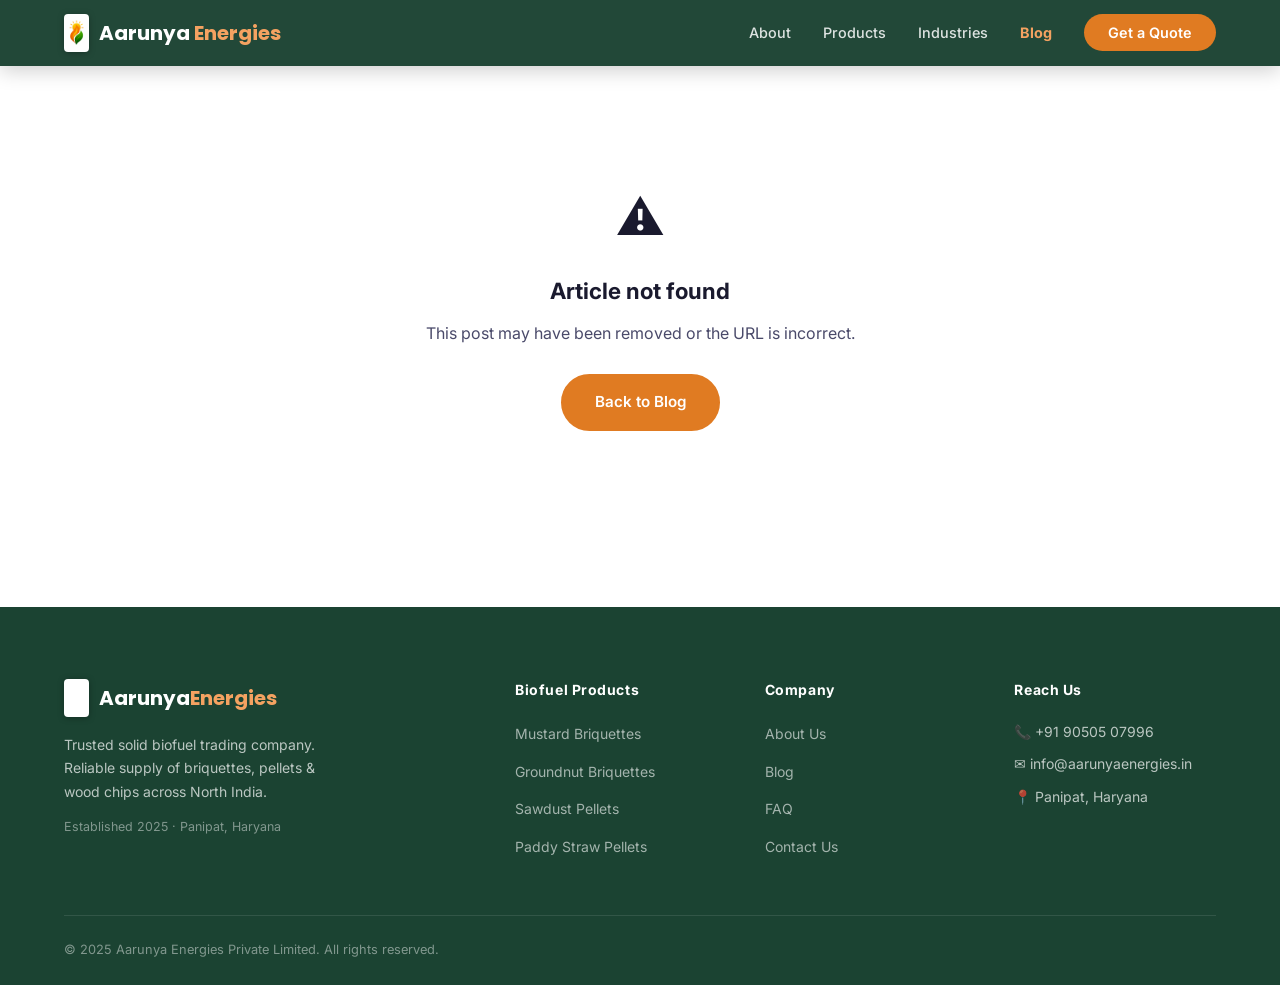
==== blog/blog-post.html @ 2af48a14 "website launch" ====
<!DOCTYPE html>
<html lang="en-IN">
<head>
  <meta charset="UTF-8" />
  <meta name="viewport" content="width=device-width, initial-scale=1.0" />
  <!-- Title and meta filled dynamically by blog.js -->
  <title>Blog | Aarunya Energies</title>
  <meta name="description" content="" id="metaDesc" />
  <meta name="robots" content="index, follow" />
  <link rel="preconnect" href="https://fonts.googleapis.com" crossorigin />
  <link href="https://fonts.googleapis.com/css2?family=Inter:wght@300;400;500;600;700;800&family=Poppins:wght@400;600;700;800&display=swap" rel="stylesheet" />
  <link rel="stylesheet" href="../styles/style.css" />
  <link rel="stylesheet" href="../styles/blog.css" />
  <link rel="icon" type="image/png" href="/favicon.png" />
</head>
<body class="blog-page">

  <!-- NAVBAR -->
  <nav class="navbar navbar-solid" id="navbar" role="navigation" aria-label="Main navigation">
    <div class="nav-container">
      <a href="../index.html" class="logo" aria-label="Aarunya Energies Private Limited — Home">
        <img src="../images/logo.png" alt="Aarunya Energies" class="logo-img" />
        <span class="logo-text">Aarunya <span class="logo-accent">Energies</span></span>
      </a>
      <ul class="nav-links" id="navLinks" role="list">
        <li><a href="../index.html#about">About</a></li>
        <li><a href="../index.html#products">Products</a></li>
        <li><a href="../index.html#industries">Industries</a></li>
        <li><a href="blog.html" class="nav-active">Blog</a></li>
        <li><a href="../index.html#contact" class="nav-cta">Get a Quote</a></li>
      </ul>
      <button class="hamburger" id="hamburger" aria-label="Toggle navigation menu" aria-expanded="false" aria-controls="navLinks">
        <span></span><span></span><span></span>
      </button>
    </div>
  </nav>

  <main class="post-main container" id="postMain">

    <!-- LOADING -->
    <div id="postLoading" class="post-loading">
      <div class="post-skel-img"></div>
      <div class="post-skel-title"></div>
      <div class="post-skel-meta"></div>
      <div class="post-skel-body"></div>
    </div>

    <!-- ERROR -->
    <div id="postError" class="blog-error" style="display:none;">
      <div class="error-icon">&#9888;</div>
      <h3>Article not found</h3>
      <p>This post may have been removed or the URL is incorrect.</p>
      <a href="blog.html" class="btn btn-primary" style="margin-top:20px;">Back to Blog</a>
    </div>

    <!-- ARTICLE — filled by JS -->
    <article id="postArticle" style="display:none;">

      <!-- BREADCRUMB -->
      <nav class="breadcrumb" aria-label="Breadcrumb">
        <a href="../index.html">Home</a>
        <span aria-hidden="true">›</span>
        <a href="blog.html">Blog</a>
        <span aria-hidden="true">›</span>
        <span id="breadcrumbTitle"></span>
      </nav>

      <!-- CATEGORY TAG -->
      <div id="postCategory" class="post-category-tag"></div>

      <!-- TITLE -->
      <h1 id="postTitle" class="post-title"></h1>

      <!-- META ROW -->
      <div class="post-meta-row">
        <div class="post-meta-item">
          <span class="meta-icon">&#128197;</span>
          <span id="postDate"></span>
        </div>
        <div class="post-meta-item">
          <span class="meta-icon">&#9997;</span>
          <span id="postAuthor"></span>
        </div>
        <div class="post-meta-item" id="postReadTime"></div>
      </div>

      <!-- TAGS -->
      <div id="postTags" class="post-tags"></div>

      <!-- FEATURED IMAGE -->
      <div id="postImageWrap" class="post-featured-image" style="display:none;">
        <img id="postImage" src="" alt="" loading="lazy" />
      </div>

      <!-- CONTENT -->
      <div id="postContent" class="post-content"></div>

      <!-- DIVIDER -->
      <hr class="post-divider" />

      <!-- FOOTER ACTIONS -->
      <div class="post-footer-actions">
        <a href="blog.html" class="btn-back">&#8592; Back to Blog</a>
        <a href="../index.html#contact" class="btn btn-primary">Get a Quote</a>
      </div>

      <!-- RELATED POSTS -->
      <div id="relatedPosts" class="related-posts" style="display:none;">
        <h3>Related Articles</h3>
        <div id="relatedGrid" class="posts-grid"></div>
      </div>

    </article>
  </main>

  <!-- FOOTER -->
  <footer class="footer" role="contentinfo">
    <div class="container">
      <div class="footer-grid">
        <div class="footer-brand">
          <a href="../index.html" class="logo footer-logo">
            <img src="../images/logo.png" alt="Aarunya Energies" class="logo-img logo-img-footer" />
            <span class="logo-text">Aarunya<span class="logo-accent">Energies</span></span>
          </a>
          <p>Trusted solid biofuel trading company. Reliable supply of briquettes, pellets &amp; wood chips across North India.</p>
          <p class="footer-est">Established 2025 &middot; Panipat, Haryana</p>
        </div>
        <div class="footer-col">
          <h4>Biofuel Products</h4>
          <ul>
            <li><a href="../index.html#products">Mustard Briquettes</a></li>
            <li><a href="../index.html#products">Groundnut Briquettes</a></li>
            <li><a href="../index.html#products">Sawdust Pellets</a></li>
            <li><a href="../index.html#products">Paddy Straw Pellets</a></li>
          </ul>
        </div>
        <div class="footer-col">
          <h4>Company</h4>
          <ul>
            <li><a href="../index.html#about">About Us</a></li>
            <li><a href="blog.html">Blog</a></li>
            <li><a href="../index.html#faq">FAQ</a></li>
            <li><a href="../index.html#contact">Contact Us</a></li>
          </ul>
        </div>
        <div class="footer-col">
          <h4>Reach Us</h4>
          <p>&#128222; +91 90505 07996</p>
          <p>&#9993; info@aarunyaenergies.in</p>
          <p>&#128205; Panipat, Haryana</p>
        </div>
      </div>
      <div class="footer-bottom">
        <p>&copy; 2025 Aarunya Energies Private Limited. All rights reserved.</p>
      </div>
    </div>
  </footer>

  <a href="#" class="back-to-top" id="backToTop" aria-label="Back to top">&#8679;</a>

  <script src="../scripts/blog.js"></script>
</body>
</html>
---- styles/style.css ----
/* =========================================================
   AgroBiofuel Traders — Stylesheet
   Color system:
     --green-dark:  #1b4332
     --green-mid:   #2d6a4f
     --green-light: #52b788
     --amber:       #e07b22
     --amber-light: #f4a261
     --bg-light:    #f8faf7
     --text-dark:   #1a1a2e
     --text-mid:    #4a4a6a
   ========================================================= */

*, *::before, *::after { box-sizing: border-box; margin: 0; padding: 0; }

:root {
  --green-dark: #1b4332;
  --green-mid: #2d6a4f;
  --green-light: #52b788;
  --amber: #e07b22;
  --amber-light: #f4a261;
  --bg-light: #f8faf7;
  --bg-white: #ffffff;
  --text-dark: #1a1a2e;
  --text-mid: #4a4a6a;
  --text-light: #7a7a9a;
  --border: #e0e8e4;
  --shadow-sm: 0 2px 8px rgba(27,67,50,0.08);
  --shadow-md: 0 6px 24px rgba(27,67,50,0.12);
  --shadow-lg: 0 16px 48px rgba(27,67,50,0.16);
  --radius: 12px;
  --radius-lg: 20px;
  --transition: all 0.3s ease;
}

html { scroll-behavior: smooth; }

body {
  font-family: 'Inter', sans-serif;
  color: var(--text-dark);
  background: var(--bg-white);
  line-height: 1.6;
  overflow-x: hidden;
}

a { color: inherit; text-decoration: none; }
ul { list-style: none; }
img { max-width: 100%; }

.container {
  max-width: 1200px;
  margin: 0 auto;
  padding: 0 24px;
}

.section { padding: 96px 0; }

.section-header {
  text-align: center;
  max-width: 640px;
  margin: 0 auto 64px;
}

.section-header p {
  color: var(--text-mid);
  font-size: 1.05rem;
  margin-top: 12px;
  line-height: 1.7;
}

.section-tag {
  display: inline-block;
  font-size: 0.75rem;
  font-weight: 700;
  letter-spacing: 0.12em;
  text-transform: uppercase;
  color: var(--amber);
  background: rgba(224,123,34,0.1);
  border: 1px solid rgba(224,123,34,0.25);
  padding: 4px 14px;
  border-radius: 100px;
  margin-bottom: 16px;
}

h2 {
  font-family: 'Poppins', sans-serif;
  font-size: clamp(1.8rem, 3vw, 2.5rem);
  font-weight: 700;
  color: var(--text-dark);
  line-height: 1.25;
}

/* ---- BUTTONS ---- */
.btn {
  display: inline-block;
  padding: 14px 32px;
  border-radius: 100px;
  font-size: 0.95rem;
  font-weight: 600;
  cursor: pointer;
  transition: var(--transition);
  border: 2px solid transparent;
  text-align: center;
}

.btn-primary {
  background: var(--amber);
  color: #fff;
  border-color: var(--amber);
}
.btn-primary:hover {
  background: #c96a15;
  border-color: #c96a15;
  transform: translateY(-2px);
  box-shadow: 0 8px 24px rgba(224,123,34,0.35);
}

.btn-outline {
  background: transparent;
  color: #fff;
  border-color: rgba(255,255,255,0.7);
}
.btn-outline:hover {
  background: rgba(255,255,255,0.15);
  border-color: #fff;
}

/* ---- NAVBAR ---- */
.navbar {
  position: fixed;
  top: 0; left: 0; right: 0;
  z-index: 1000;
  padding: 20px 0;
  transition: var(--transition);
}

.navbar.scrolled {
  background: rgba(27, 67, 50, 0.97);
  backdrop-filter: blur(12px);
  padding: 14px 0;
  box-shadow: 0 4px 20px rgba(0,0,0,0.2);
}

.nav-container {
  max-width: 1200px;
  margin: 0 auto;
  padding: 0 24px;
  display: flex;
  align-items: center;
  justify-content: space-between;
}

.logo {
  display: flex;
  align-items: center;
  gap: 10px;
  font-family: 'Poppins', sans-serif;
  font-size: 1.25rem;
  font-weight: 700;
  color: #fff;
}
.logo-icon {
  font-size: 1.5rem;
  color: var(--amber-light);
}
.logo-accent { color: var(--amber-light); }

.logo-img {
  height: 38px;
  width: auto;
  object-fit: contain;
  flex-shrink: 0;
  /* White background logo needs slight drop-shadow on dark navbar */
  filter: drop-shadow(0 1px 3px rgba(0,0,0,0.3));
  border-radius: 4px;
}
.logo-img-footer {
  filter: brightness(0) invert(1) drop-shadow(0 1px 3px rgba(0,0,0,0.3));
}

.nav-links {
  display: flex;
  align-items: center;
  gap: 32px;
}

.nav-links a {
  color: rgba(255,255,255,0.85);
  font-size: 0.9rem;
  font-weight: 500;
  transition: var(--transition);
}
.nav-links a:hover { color: #fff; }

.nav-cta {
  background: var(--amber) !important;
  color: #fff !important;
  padding: 10px 24px;
  border-radius: 100px;
  font-weight: 600 !important;
}
.nav-cta:hover {
  background: #c96a15 !important;
  transform: translateY(-1px);
}

.hamburger {
  display: none;
  flex-direction: column;
  gap: 5px;
  background: none;
  border: none;
  cursor: pointer;
  padding: 4px;
}
.hamburger span {
  display: block;
  width: 24px;
  height: 2px;
  background: #fff;
  border-radius: 2px;
  transition: var(--transition);
}

/* ---- HERO ---- */
.hero {
  min-height: 100vh;
  background: linear-gradient(135deg, #0d2b1d 0%, #1b4332 40%, #2d6a4f 70%, #1a3a28 100%);
  position: relative;
  display: flex;
  align-items: center;
  padding: 120px 24px 80px;
}

.hero-overlay {
  position: absolute;
  inset: 0;
  background:
    radial-gradient(ellipse at 80% 20%, rgba(224,123,34,0.15) 0%, transparent 50%),
    radial-gradient(ellipse at 20% 80%, rgba(82,183,136,0.1) 0%, transparent 50%);
  pointer-events: none;
}

.hero-content {
  position: relative;
  max-width: 1200px;
  margin: 0 auto;
  width: 100%;
}

.hero-badge {
  display: inline-block;
  font-size: 0.8rem;
  font-weight: 600;
  letter-spacing: 0.1em;
  text-transform: uppercase;
  color: var(--amber-light);
  border: 1px solid rgba(244,162,97,0.4);
  padding: 6px 16px;
  border-radius: 100px;
  margin-bottom: 24px;
  background: rgba(244,162,97,0.1);
}

.hero h1 {
  font-family: 'Poppins', sans-serif;
  font-size: clamp(2.4rem, 6vw, 4.2rem);
  font-weight: 800;
  color: #fff;
  line-height: 1.15;
  margin-bottom: 24px;
  max-width: 700px;
}

.hero h1 .highlight {
  color: var(--amber-light);
}

.hero-sub {
  color: rgba(255,255,255,0.75);
  font-size: 1.1rem;
  max-width: 560px;
  line-height: 1.7;
  margin-bottom: 40px;
}

.hero-actions {
  display: flex;
  gap: 16px;
  flex-wrap: wrap;
  margin-bottom: 64px;
}

.hero-stats {
  display: flex;
  gap: 48px;
  flex-wrap: wrap;
  border-top: 1px solid rgba(255,255,255,0.15);
  padding-top: 40px;
}

.hstat {
  display: flex;
  flex-direction: column;
}
.hstat strong {
  font-family: 'Poppins', sans-serif;
  font-size: 2rem;
  font-weight: 800;
  color: #fff;
  line-height: 1;
}
.hstat span {
  font-size: 1.5rem;
  color: var(--amber-light);
  font-weight: 800;
  line-height: 1;
}
.hstat p {
  font-size: 0.85rem;
  color: rgba(255,255,255,0.6);
  margin-top: 4px;
  font-weight: 500;
  letter-spacing: 0.02em;
}

.hero-scroll-hint {
  position: absolute;
  bottom: -40px;
  right: 60px;
  display: flex;
  flex-direction: column;
  align-items: center;
  gap: 8px;
  color: rgba(255,255,255,0.4);
  font-size: 0.7rem;
  letter-spacing: 0.1em;
  text-transform: uppercase;
}
.scroll-line {
  width: 1px;
  height: 48px;
  background: linear-gradient(to bottom, rgba(255,255,255,0.4), transparent);
}

/* ---- ABOUT ---- */
.about { background: var(--bg-light); }

.about-grid {
  display: grid;
  grid-template-columns: 1fr 1fr;
  gap: 80px;
  align-items: center;
}

.about-text .section-tag { margin-bottom: 16px; }
.about-text h2 { margin-bottom: 20px; }
.about-text p {
  color: var(--text-mid);
  margin-bottom: 16px;
  line-height: 1.75;
  font-size: 1rem;
}

.about-cards {
  display: flex;
  flex-direction: column;
  gap: 20px;
  margin-top: 32px;
}

.acard {
  display: flex;
  gap: 16px;
  align-items: flex-start;
}
.acard-icon {
  width: 4px;
  flex-shrink: 0;
  height: 40px;
  background: linear-gradient(to bottom, var(--amber), var(--green-light));
  border-radius: 4px;
  margin-top: 2px;
}
.acard h4 {
  font-size: 1rem;
  font-weight: 600;
  margin-bottom: 4px;
  color: var(--text-dark);
}
.acard p {
  font-size: 0.9rem;
  color: var(--text-mid);
  margin: 0;
  line-height: 1.6;
}

.about-visual {
  display: flex;
  flex-direction: column;
  gap: 20px;
}

.visual-card {
  background: var(--bg-white);
  border-radius: var(--radius);
  padding: 24px 28px;
  box-shadow: var(--shadow-sm);
  border: 1px solid var(--border);
  display: flex;
  align-items: flex-start;
  gap: 20px;
  transition: var(--transition);
}
.visual-card:hover {
  transform: translateX(6px);
  box-shadow: var(--shadow-md);
  border-color: var(--green-light);
}

.vc-icon {
  font-size: 2rem;
  flex-shrink: 0;
}

.visual-card h3 {
  font-size: 1rem;
  font-weight: 600;
  margin-bottom: 6px;
  color: var(--text-dark);
}
.visual-card p {
  font-size: 0.875rem;
  color: var(--text-mid);
  line-height: 1.6;
}

.vc1 { border-left: 3px solid var(--amber); }
.vc2 { border-left: 3px solid var(--green-light); }
.vc3 { border-left: 3px solid var(--green-mid); }

/* ---- PRODUCTS ---- */
.products { background: var(--bg-white); }

.products-grid {
  display: grid;
  grid-template-columns: repeat(3, 1fr);
  gap: 28px;
}

.product-card {
  background: var(--bg-white);
  border-radius: var(--radius-lg);
  overflow: hidden;
  box-shadow: var(--shadow-sm);
  border: 1px solid var(--border);
  transition: var(--transition);
  display: flex;
  flex-direction: column;
}
.product-card:hover {
  transform: translateY(-6px);
  box-shadow: var(--shadow-lg);
}

.product-img {
  height: 160px;
  position: relative;
  display: flex;
  align-items: flex-end;
  padding: 16px;
}

.mustard-img   { background: linear-gradient(135deg, #4a3000, #8b6914, #c8971e); }
.groundnut-img { background: linear-gradient(135deg, #3d2200, #7a4a1a, #b5722e); }
.woodchips-img { background: linear-gradient(135deg, #1a3300, #2d5a1e, #4a8a32); }
.sawdustbri-img{ background: linear-gradient(135deg, #3a2800, #6b4e26, #9a7240); }
.sawdustpel-img{ background: linear-gradient(135deg, #2a1a00, #5a3c18, #8a6030); }
.paddypel-img  { background: linear-gradient(135deg, #2a3300, #4a5c1a, #6a8228); }

/* Decorative pattern overlay for product images */
.product-img::before {
  content: '';
  position: absolute;
  inset: 0;
  background: repeating-linear-gradient(
    45deg,
    rgba(255,255,255,0.03) 0px,
    rgba(255,255,255,0.03) 1px,
    transparent 1px,
    transparent 12px
  );
}

.product-photo {
  position: absolute;
  inset: 0;
  width: 100%;
  height: 100%;
  object-fit: cover;
  object-position: center;
  z-index: 0;
}

.product-label {
  position: relative;
  z-index: 2;
  background: rgba(0,0,0,0.45);
  color: rgba(255,255,255,0.9);
  font-size: 0.7rem;
  font-weight: 600;
  letter-spacing: 0.08em;
  text-transform: uppercase;
  padding: 4px 10px;
  border-radius: 100px;
}

.product-body {
  padding: 24px;
  display: flex;
  flex-direction: column;
  flex: 1;
}
.product-body h3 {
  font-size: 1.15rem;
  font-weight: 700;
  margin-bottom: 10px;
  color: var(--text-dark);
}
.product-body > p {
  font-size: 0.875rem;
  color: var(--text-mid);
  line-height: 1.65;
  margin-bottom: 20px;
}

.product-specs {
  background: var(--bg-light);
  border-radius: var(--radius);
  padding: 16px;
  margin-bottom: 20px;
  display: flex;
  flex-direction: column;
  gap: 10px;
  flex: 1;
}

.spec {
  display: flex;
  justify-content: space-between;
  align-items: center;
  font-size: 0.82rem;
}
.spec-label {
  color: var(--text-light);
  font-weight: 500;
}
.spec-val {
  color: var(--text-dark);
  font-weight: 600;
}

.product-cta {
  display: block;
  text-align: center;
  background: var(--green-dark);
  color: #fff;
  padding: 12px;
  border-radius: var(--radius);
  font-size: 0.875rem;
  font-weight: 600;
  transition: var(--transition);
}
.product-cta:hover {
  background: var(--amber);
}

.product-note {
  text-align: center;
  margin-top: 40px;
  padding: 20px 32px;
  background: var(--bg-light);
  border-radius: var(--radius);
  border: 1px solid var(--border);
  color: var(--text-mid);
  font-size: 0.9rem;
}
.product-note strong { color: var(--text-dark); }

/* ---- STATS ---- */
.stats-section {
  background: linear-gradient(135deg, var(--green-dark), #0d2416);
  padding: 72px 0;
}

.stats-grid {
  display: flex;
  justify-content: space-around;
  flex-wrap: wrap;
  gap: 40px;
}

.stat-item {
  text-align: center;
  color: #fff;
}

.stat-num {
  font-family: 'Poppins', sans-serif;
  font-size: clamp(2.2rem, 4vw, 3rem);
  font-weight: 800;
  color: var(--amber-light);
  line-height: 1;
  margin-bottom: 8px;
}

.stat-label {
  font-size: 0.875rem;
  color: rgba(255,255,255,0.65);
  font-weight: 500;
  letter-spacing: 0.04em;
}

/* ---- INDUSTRIES ---- */
.industries { background: var(--bg-light); }

.industry-grid {
  display: grid;
  grid-template-columns: repeat(3, 1fr);
  gap: 24px;
}

.industry-card {
  background: var(--bg-white);
  border: 1px solid var(--border);
  border-radius: var(--radius);
  padding: 32px 24px;
  text-align: center;
  transition: var(--transition);
}
.industry-card:hover {
  border-color: var(--green-light);
  box-shadow: var(--shadow-md);
  transform: translateY(-4px);
}
.ind-icon {
  font-size: 2.5rem;
  margin-bottom: 16px;
  display: block;
}
.industry-card h4 {
  font-size: 1rem;
  font-weight: 700;
  margin-bottom: 10px;
  color: var(--text-dark);
}
.industry-card p {
  font-size: 0.875rem;
  color: var(--text-mid);
  line-height: 1.6;
}

/* ---- PROCESS ---- */
.process { background: var(--bg-white); }

.process-steps {
  display: flex;
  align-items: stretch;
  gap: 0;
  position: relative;
}

.step {
  flex: 1;
  background: var(--bg-light);
  border: 1px solid var(--border);
  border-radius: var(--radius);
  padding: 32px 24px;
  transition: var(--transition);
}
.step:hover {
  background: var(--bg-white);
  box-shadow: var(--shadow-md);
  border-color: var(--green-light);
}

.step-arrow {
  display: flex;
  align-items: center;
  padding: 0 8px;
  font-size: 1.5rem;
  color: var(--green-light);
  flex-shrink: 0;
}

.step-num {
  font-family: 'Poppins', sans-serif;
  font-size: 2.5rem;
  font-weight: 800;
  color: var(--border);
  line-height: 1;
  margin-bottom: 16px;
}
.step:hover .step-num {
  color: var(--amber-light);
}

.step-content h3 {
  font-size: 1rem;
  font-weight: 700;
  margin-bottom: 10px;
  color: var(--text-dark);
}
.step-content p {
  font-size: 0.875rem;
  color: var(--text-mid);
  line-height: 1.65;
}

/* ---- WHY US ---- */
.whyus { background: var(--bg-light); }

.why-grid {
  display: grid;
  grid-template-columns: repeat(3, 1fr);
  gap: 24px;
}

.why-card {
  background: var(--bg-white);
  border: 1px solid var(--border);
  border-radius: var(--radius);
  padding: 28px 24px;
  transition: var(--transition);
}
.why-card:hover {
  border-color: var(--green-light);
  box-shadow: var(--shadow-md);
  transform: translateY(-3px);
}
.why-icon {
  font-size: 2rem;
  margin-bottom: 14px;
  display: block;
}
.why-card h4 {
  font-size: 0.95rem;
  font-weight: 700;
  margin-bottom: 10px;
  color: var(--text-dark);
}
.why-card p {
  font-size: 0.875rem;
  color: var(--text-mid);
  line-height: 1.65;
}

/* ---- CONTACT ---- */
.contact { background: var(--bg-white); }

.contact-grid {
  display: grid;
  grid-template-columns: 1.4fr 1fr;
  gap: 60px;
  align-items: start;
}

.contact-form {
  display: flex;
  flex-direction: column;
  gap: 20px;
}

.form-row {
  display: grid;
  grid-template-columns: 1fr 1fr;
  gap: 20px;
}

.form-group {
  display: flex;
  flex-direction: column;
  gap: 6px;
}
.form-group label {
  font-size: 0.85rem;
  font-weight: 600;
  color: var(--text-dark);
}

.form-group input,
.form-group select,
.form-group textarea {
  width: 100%;
  padding: 12px 16px;
  border: 1.5px solid var(--border);
  border-radius: var(--radius);
  font-size: 0.9rem;
  font-family: 'Inter', sans-serif;
  color: var(--text-dark);
  background: var(--bg-light);
  transition: var(--transition);
  outline: none;
}
.form-group input:focus,
.form-group select:focus,
.form-group textarea:focus {
  border-color: var(--green-light);
  background: var(--bg-white);
  box-shadow: 0 0 0 3px rgba(82,183,136,0.15);
}
.form-group textarea { resize: vertical; }
.form-group select { cursor: pointer; }

.form-submit {
  border: none;
  font-family: 'Inter', sans-serif;
  width: 100%;
}

.form-success {
  display: none;
  text-align: center;
  padding: 48px 32px;
  background: var(--bg-light);
  border-radius: var(--radius-lg);
  border: 1px solid var(--border);
}
.form-success.visible { display: block; }
.success-icon {
  width: 64px;
  height: 64px;
  background: var(--green-light);
  color: white;
  border-radius: 50%;
  display: flex;
  align-items: center;
  justify-content: center;
  font-size: 1.8rem;
  margin: 0 auto 20px;
}
.form-success h3 {
  font-size: 1.4rem;
  font-weight: 700;
  margin-bottom: 10px;
  color: var(--text-dark);
}
.form-success p {
  color: var(--text-mid);
  font-size: 0.95rem;
}

.contact-info {
  display: flex;
  flex-direction: column;
  gap: 32px;
}

.info-block {
  background: var(--bg-light);
  border: 1px solid var(--border);
  border-radius: var(--radius);
  padding: 24px;
}
.info-block h3 {
  font-size: 1rem;
  font-weight: 700;
  color: var(--text-dark);
  margin-bottom: 16px;
  padding-bottom: 12px;
  border-bottom: 1px solid var(--border);
}

.info-item {
  display: flex;
  gap: 14px;
  align-items: flex-start;
  margin-bottom: 16px;
}
.info-item:last-child { margin-bottom: 0; }
.info-icon { font-size: 1.25rem; flex-shrink: 0; margin-top: 2px; }
.info-label {
  font-size: 0.75rem;
  font-weight: 600;
  text-transform: uppercase;
  letter-spacing: 0.06em;
  color: var(--text-light);
  margin-bottom: 2px;
}
.info-item a {
  color: var(--green-mid);
  font-weight: 600;
  font-size: 0.95rem;
  display: block;
}
.info-item a:hover { color: var(--amber); }
.info-note {
  font-size: 0.78rem;
  color: var(--text-light);
  margin-top: 2px;
}
.info-item p:not(.info-label):not(.info-note) {
  font-size: 0.95rem;
  color: var(--text-dark);
}

.region-tags {
  display: flex;
  flex-wrap: wrap;
  gap: 8px;
}
.rtag {
  background: rgba(45,106,79,0.1);
  color: var(--green-mid);
  border: 1px solid rgba(45,106,79,0.2);
  border-radius: 100px;
  padding: 4px 14px;
  font-size: 0.8rem;
  font-weight: 600;
}

.quick-facts {
  display: flex;
  flex-direction: column;
  gap: 10px;
}
.quick-facts li {
  font-size: 0.875rem;
  color: var(--text-mid);
  padding-left: 16px;
  position: relative;
  line-height: 1.5;
}
.quick-facts li::before {
  content: '▸';
  position: absolute;
  left: 0;
  color: var(--amber);
  font-size: 0.8rem;
}

/* ---- FOOTER ---- */
.footer {
  background: var(--green-dark);
  color: rgba(255,255,255,0.7);
  padding: 72px 0 0;
}

.footer-grid {
  display: grid;
  grid-template-columns: 2fr 1fr 1fr 1fr;
  gap: 48px;
  padding-bottom: 56px;
  border-bottom: 1px solid rgba(255,255,255,0.1);
}

.footer-brand p {
  margin-top: 16px;
  font-size: 0.875rem;
  line-height: 1.7;
  max-width: 260px;
}
.footer-est {
  margin-top: 12px !important;
  font-size: 0.78rem !important;
  color: rgba(255,255,255,0.45) !important;
}

.footer-logo { color: #fff; }

.footer-col h4 {
  font-size: 0.875rem;
  font-weight: 700;
  color: #fff;
  margin-bottom: 20px;
  letter-spacing: 0.04em;
}
.footer-col ul {
  display: flex;
  flex-direction: column;
  gap: 12px;
}
.footer-col li a {
  font-size: 0.875rem;
  color: rgba(255,255,255,0.6);
  transition: var(--transition);
}
.footer-col li a:hover { color: var(--amber-light); }

.footer-col p {
  font-size: 0.875rem;
  margin-bottom: 10px;
  line-height: 1.6;
}

.footer-bottom {
  padding: 24px 0;
  display: flex;
  justify-content: space-between;
  align-items: center;
  flex-wrap: wrap;
  gap: 8px;
}
.footer-bottom p {
  font-size: 0.8rem;
  color: rgba(255,255,255,0.45);
}

/* ================================================================
   GALLERY SECTION
   ================================================================ */
.gallery { background: var(--bg-white); }

.gallery-grid {
  display: grid;
  grid-template-columns: repeat(3, 1fr);
  grid-template-rows: auto auto;
  gap: 20px;
}

/* Tile sizing */
.gal-large  { grid-column: span 2; }
.gal-medium { grid-column: span 1; }

/* Layout: row 1 → large + medium + medium; row 2 → medium + medium + large */
.gallery-grid .gal-tile:nth-child(1) { grid-column: span 2; }
.gallery-grid .gal-tile:nth-child(2) { grid-column: span 1; }
.gallery-grid .gal-tile:nth-child(3) { grid-column: span 1; }
.gallery-grid .gal-tile:nth-child(4) { grid-column: span 2; }
.gallery-grid .gal-tile:nth-child(5) { grid-column: span 1; }
.gallery-grid .gal-tile:nth-child(6) { grid-column: span 1; }

.gal-tile {
  border-radius: var(--radius-lg);
  overflow: hidden;
  position: relative;
  box-shadow: var(--shadow-md);
  cursor: default;
  display: flex;
  flex-direction: column;
}

.gal-img {
  position: relative;
  height: 240px;
  overflow: hidden;
  flex-shrink: 0;
}
.gal-large .gal-img { height: 300px; }

/* Shimmer overlay for depth */
.gal-shimmer {
  position: absolute;
  inset: 0;
  background: linear-gradient(135deg, rgba(255,255,255,0.06) 0%, transparent 50%, rgba(0,0,0,0.12) 100%);
  z-index: 2;
  pointer-events: none;
}

/* Biofuel briquettes — warm amber/brown, dense earthy */
.gal-briquettes .gal-img {
  background:
    radial-gradient(ellipse 60% 70% at 30% 60%, rgba(180,100,20,0.65), transparent),
    radial-gradient(ellipse 50% 50% at 75% 35%, rgba(120,60,5,0.75), transparent),
    radial-gradient(ellipse 80% 40% at 50% 90%, rgba(60,25,0,0.8), transparent),
    linear-gradient(135deg, #2a1200, #6b3a0a, #9a5820, #5a3010, #2a1200);
}
.gal-briquettes .gal-img::before {
  content: '';
  position: absolute;
  inset: 0;
  background: repeating-linear-gradient(
    -45deg,
    rgba(0,0,0,0.04) 0px, rgba(0,0,0,0.04) 2px,
    transparent 2px, transparent 18px
  );
  z-index: 1;
}

/* Wood pellets — lighter wood-grain tones */
.gal-pellets .gal-img {
  background:
    radial-gradient(ellipse 70% 50% at 40% 40%, rgba(160,95,35,0.6), transparent),
    radial-gradient(ellipse 50% 70% at 70% 70%, rgba(100,55,15,0.7), transparent),
    linear-gradient(160deg, #3a2208, #7a4818, #a06830, #6a4018);
}
.gal-pellets .gal-img::before {
  content: '';
  position: absolute;
  inset: 0;
  background: repeating-linear-gradient(
    0deg,
    rgba(255,255,255,0.03) 0px, rgba(255,255,255,0.03) 3px,
    transparent 3px, transparent 12px
  );
  z-index: 1;
}

/* Agricultural fields — golden mustard sky horizon */
.gal-fields .gal-img {
  background:
    linear-gradient(to bottom,
      #87ceeb 0%,    /* sky blue */
      #b8dff0 25%,   /* lighter sky */
      #d4c060 38%,   /* horizon */
      #e8c000 50%,   /* golden mustard */
      #c8a000 70%,   /* mid-field */
      #8a6a10 85%,   /* earth */
      #5a4008 100%   /* soil */
    );
}
.gal-fields .gal-img::before {
  content: '';
  position: absolute;
  left: 0; right: 0; top: 28%; height: 72%;
  background: repeating-linear-gradient(
    90deg,
    rgba(160,120,0,0.2) 0px, rgba(160,120,0,0.2) 8px,
    transparent 8px, transparent 22px
  );
  z-index: 1;
}

/* Coal factory pollution — dark dramatic */
.gal-pollution .gal-img {
  background:
    radial-gradient(ellipse 60% 80% at 40% 10%, rgba(130,120,140,0.55), transparent),
    radial-gradient(ellipse 40% 60% at 70% 20%, rgba(100,95,115,0.5), transparent),
    radial-gradient(ellipse 80% 30% at 50% 80%, rgba(40,20,0,0.6), transparent),
    linear-gradient(to top, #0a0a0f, #1a1a28, #252535, #1a1a2a);
}
.gal-pollution .gal-img::after {
  content: '';
  position: absolute;
  inset: 0;
  background: repeating-linear-gradient(
    90deg,
    rgba(40,40,55,0.5) 0px, rgba(40,40,55,0.5) 14px,
    rgba(20,20,30,0.5) 14px, rgba(20,20,30,0.5) 30px
  );
  z-index: 1;
}

/* Clean biofuel flame — warm orange glow in dark boiler */
.gal-flame .gal-img {
  background:
    radial-gradient(ellipse 40% 60% at 50% 85%, rgba(255,140,0,0.95), transparent 70%),
    radial-gradient(ellipse 30% 50% at 50% 70%, rgba(255,200,0,0.85), transparent 60%),
    radial-gradient(ellipse 20% 30% at 50% 55%, rgba(255,240,100,0.7), transparent),
    radial-gradient(ellipse 70% 50% at 50% 95%, rgba(180,60,0,0.6), transparent),
    linear-gradient(to top, #050200, #100800, #1a1000, #0a0500);
}
.gal-flame .gal-img::before {
  content: '';
  position: absolute;
  inset: 0;
  background: radial-gradient(ellipse 60% 40% at 50% 30%, rgba(20,20,30,0.8), transparent);
  z-index: 1;
}

/* Nature saved — lush forest, blue sky */
.gal-nature .gal-img {
  background:
    linear-gradient(to bottom,
      #4aa8d8 0%,    /* sky */
      #87ceeb 28%,   /* lighter sky */
      #c8e8c0 40%,   /* tree tops */
      #228822 52%,   /* forest */
      #166016 70%,   /* deep forest */
      #2d8a1a 85%,   /* ground */
      #1a5a0a 100%   /* earth */
    );
}
.gal-nature .gal-img::before {
  content: '';
  position: absolute;
  left: 0; right: 0; top: 35%; height: 65%;
  background: repeating-linear-gradient(
    90deg,
    rgba(10,80,10,0.3) 0px, rgba(10,80,10,0.3) 20px,
    rgba(30,100,30,0.2) 20px, rgba(30,100,30,0.2) 50px,
    rgba(10,80,10,0.3) 50px, rgba(10,80,10,0.3) 70px
  );
  z-index: 1;
}

/* SVG icon wrapper */
.gal-icon-wrap {
  position: absolute;
  inset: 0;
  display: flex;
  align-items: center;
  justify-content: center;
  z-index: 3;
}
.gal-icon-wrap svg {
  width: 45%;
  height: 45%;
  filter: drop-shadow(0 4px 12px rgba(0,0,0,0.5));
  opacity: 0.9;
}
.gal-large .gal-icon-wrap svg { width: 35%; height: 35%; }

/* Caption below image */
.gal-caption {
  background: var(--bg-white);
  padding: 20px 22px 24px;
  flex: 1;
  border: 1px solid var(--border);
  border-top: none;
  border-bottom-left-radius: var(--radius-lg);
  border-bottom-right-radius: var(--radius-lg);
  transition: var(--transition);
}
.gal-tile:hover .gal-caption {
  background: var(--bg-light);
}
.gal-tile:hover .gal-img {
  transform: scale(1.02);
  transition: transform 0.4s ease;
}

.gal-tag {
  display: inline-block;
  font-size: 0.7rem;
  font-weight: 700;
  letter-spacing: 0.1em;
  text-transform: uppercase;
  padding: 3px 10px;
  border-radius: 100px;
  margin-bottom: 10px;
  background: rgba(45,106,79,0.12);
  color: var(--green-mid);
  border: 1px solid rgba(45,106,79,0.2);
}
.gal-tag-danger { background: rgba(180,30,30,0.1); color: #b42020; border-color: rgba(180,30,30,0.2); }
.gal-tag-green  { background: rgba(30,120,30,0.12); color: #1a7a1a; border-color: rgba(30,120,30,0.25); }

.gal-caption h3 {
  font-size: 1rem;
  font-weight: 700;
  color: var(--text-dark);
  margin-bottom: 8px;
  line-height: 1.3;
}
.gal-caption p {
  font-size: 0.85rem;
  color: var(--text-mid);
  line-height: 1.6;
  margin: 0;
}

/* ================================================================
   IMPACT COMPARISON SECTION
   ================================================================ */
.impact { background: var(--bg-light); }

.impact-split {
  display: grid;
  grid-template-columns: 1fr auto 1fr;
  gap: 0;
  align-items: stretch;
  border-radius: var(--radius-lg);
  overflow: hidden;
  box-shadow: var(--shadow-lg);
  margin-bottom: 40px;
}

/* --- Coal side --- */
.coal-side {
  background: #0e0e1a;
  display: flex;
  flex-direction: column;
}

.coal-visual {
  height: 260px;
  position: relative;
  background:
    radial-gradient(ellipse 70% 90% at 40% 10%, rgba(110,110,130,0.6), transparent),
    radial-gradient(ellipse 50% 70% at 65% 15%, rgba(80,80,100,0.5), transparent),
    radial-gradient(ellipse 90% 30% at 50% 100%, rgba(60,30,0,0.7), transparent),
    linear-gradient(to top, #050508, #0f0f1a, #181828, #0f0f1a);
  overflow: hidden;
}

/* Animated smoke chimneys */
.smoke-container {
  position: absolute;
  inset: 0;
  display: flex;
  align-items: flex-end;
}
.chimney {
  position: absolute;
  bottom: 0;
  background: #1e1e2a;
  border-radius: 2px 2px 0 0;
}
.ch1 { left: 20%; width: 16px; height: 55%; background: #18182a; }
.ch2 { left: 42%; width: 20px; height: 70%; background: #141420; }
.ch3 { left: 68%; width: 16px; height: 48%; background: #18182a; }

.smoke-puff {
  position: absolute;
  border-radius: 50%;
  animation: smokeDrift 4s ease-in-out infinite;
  opacity: 0;
}
.sp1 { width: 40px; height: 30px; left: 14%; top: 22%; background: rgba(100,100,120,0.55); animation-delay: 0s;   animation-duration: 3.5s; }
.sp2 { width: 55px; height: 40px; left: 30%; top: 10%; background: rgba(90,90,110,0.45);  animation-delay: 0.8s; animation-duration: 4.2s; }
.sp3 { width: 35px; height: 28px; left: 20%; top: 5%;  background: rgba(80,80,100,0.35);  animation-delay: 1.6s; animation-duration: 3.8s; }
.sp4 { width: 50px; height: 38px; left: 55%; top: 18%; background: rgba(100,100,120,0.5); animation-delay: 0.4s; animation-duration: 4s; }
.sp5 { width: 30px; height: 24px; left: 65%; top: 8%;  background: rgba(80,80,100,0.4);   animation-delay: 1.2s; animation-duration: 3.6s; }

@keyframes smokeDrift {
  0%   { opacity: 0;    transform: translateY(10px) scale(0.8); }
  20%  { opacity: 0.8; }
  80%  { opacity: 0.3; }
  100% { opacity: 0;    transform: translateY(-40px) translateX(15px) scale(1.5); }
}

.impact-photo {
  position: absolute;
  inset: 0;
  width: 100%;
  height: 100%;
  object-fit: cover;
  object-position: center;
  z-index: 0;
}

.impact-visual-label {
  position: absolute;
  bottom: 14px;
  left: 50%;
  transform: translateX(-50%);
  background: rgba(0,0,0,0.6);
  color: rgba(255,255,255,0.9);
  font-size: 0.75rem;
  font-weight: 700;
  letter-spacing: 0.08em;
  padding: 5px 14px;
  border-radius: 100px;
  white-space: nowrap;
}
.bio-label { background: rgba(20,80,20,0.7); }

/* Coal content */
.coal-side .impact-content {
  padding: 28px 28px 32px;
  flex: 1;
}
.coal-side h3 {
  font-size: 1.15rem;
  font-weight: 700;
  color: rgba(255,255,255,0.9);
  margin-bottom: 20px;
}

/* --- Bio side --- */
.bio-side {
  background: var(--bg-white);
  display: flex;
  flex-direction: column;
}

.bio-visual {
  height: 260px;
  position: relative;
  overflow: hidden;
  background:
    linear-gradient(to bottom,
      #3a9ad4 0%, #87ceeb 28%,
      #c8e8b0 40%, #2d8a2a 55%,
      #1a6018 75%, #0e3a0a 100%
    );
}

/* CSS trees in bio visual */
.nature-sky {
  position: absolute;
  inset: 0 0 55% 0;
  background: linear-gradient(to bottom, #3a9ad4, #87ceeb);
}
.nature-sun {
  position: absolute;
  width: 36px; height: 36px;
  background: radial-gradient(circle, #ffd700, #ffb300);
  border-radius: 50%;
  top: 14px; right: 20px;
  box-shadow: 0 0 20px rgba(255,200,0,0.5);
}
.nature-ground {
  position: absolute;
  bottom: 0; left: 0; right: 0;
  height: 28%;
  background: linear-gradient(to bottom, #2d8a2a, #1a5a10);
}
.nature-tree {
  position: absolute;
  bottom: 26%;
}
.nature-tree::before {
  content: '';
  display: block;
  width: 0; height: 0;
  border-left: 28px solid transparent;
  border-right: 28px solid transparent;
  border-bottom: 55px solid #1e7a1e;
  filter: drop-shadow(0 4px 8px rgba(0,0,0,0.3));
}
.nature-tree::after {
  content: '';
  display: block;
  width: 8px; height: 18px;
  background: #5a3010;
  margin: 0 auto;
  border-radius: 2px;
}
.nt1 { left: 10%; }
.nt1::before { border-bottom-color: #1a6a1a; }
.nt2 { left: 38%; }
.nt2::before { border-bottom-color: #228822; border-left-width: 34px; border-right-width: 34px; border-bottom-width: 64px; }
.nt3 { right: 12%; }
.nt3::before { border-bottom-color: #166016; }

.bio-side .impact-content { padding: 28px 28px 32px; flex: 1; }
.bio-side h3 {
  font-size: 1.15rem;
  font-weight: 700;
  color: var(--green-dark);
  margin-bottom: 20px;
}

/* Lists */
.impact-list {
  display: flex;
  flex-direction: column;
  gap: 12px;
}
.impact-list li {
  display: flex;
  align-items: flex-start;
  gap: 10px;
  font-size: 0.875rem;
  line-height: 1.5;
}
.impact-bad  li { color: rgba(255,255,255,0.8); }
.impact-good li { color: var(--text-mid); }

.impact-dot {
  width: 10px;
  height: 10px;
  border-radius: 50%;
  flex-shrink: 0;
  margin-top: 4px;
}
.impact-dot.bad  { background: #e05555; box-shadow: 0 0 6px rgba(224,85,85,0.5); }
.impact-dot.good { background: var(--green-light); box-shadow: 0 0 6px rgba(82,183,136,0.4); }

/* VS divider */
.impact-vs {
  display: flex;
  flex-direction: column;
  align-items: center;
  justify-content: center;
  background: linear-gradient(to bottom, #0e0e1a, var(--green-dark));
  width: 56px;
  gap: 12px;
  padding: 20px 0;
  flex-shrink: 0;
}
.vs-badge {
  font-family: 'Poppins', sans-serif;
  font-size: 0.85rem;
  font-weight: 800;
  color: var(--amber-light);
  background: rgba(255,255,255,0.1);
  border: 1px solid rgba(255,255,255,0.2);
  border-radius: 100px;
  padding: 6px 8px;
  letter-spacing: 0.05em;
}
.vs-arrow {
  font-size: 1.2rem;
  color: var(--green-light);
}

/* Impact stat row */
.impact-stat-row {
  display: grid;
  grid-template-columns: repeat(4, 1fr);
  gap: 20px;
}
.imp-stat {
  background: var(--bg-white);
  border: 1px solid var(--border);
  border-radius: var(--radius);
  padding: 20px 16px;
  text-align: center;
  border-top: 3px solid var(--green-light);
  transition: var(--transition);
}
.imp-stat:hover { box-shadow: var(--shadow-md); transform: translateY(-2px); }
.imp-stat-num {
  font-family: 'Poppins', sans-serif;
  font-size: 1.5rem;
  font-weight: 800;
  color: var(--green-dark);
  margin-bottom: 6px;
}
.imp-stat-label {
  font-size: 0.8rem;
  color: var(--text-mid);
  line-height: 1.4;
}

/* ================================================================
   RESPONSIVE — GALLERY + IMPACT
   ================================================================ */
@media (max-width: 1024px) {
  .gallery-grid {
    grid-template-columns: repeat(2, 1fr);
  }
  .gallery-grid .gal-tile:nth-child(1),
  .gallery-grid .gal-tile:nth-child(4) { grid-column: span 2; }
  .gallery-grid .gal-tile:nth-child(2),
  .gallery-grid .gal-tile:nth-child(3),
  .gallery-grid .gal-tile:nth-child(5),
  .gallery-grid .gal-tile:nth-child(6) { grid-column: span 1; }

  .impact-stat-row { grid-template-columns: repeat(2, 1fr); }
}

@media (max-width: 768px) {
  .gallery-grid {
    grid-template-columns: 1fr;
  }
  .gallery-grid .gal-tile { grid-column: span 1 !important; }
  .gal-img, .gal-large .gal-img { height: 200px; }

  .impact-split {
    grid-template-columns: 1fr;
    grid-template-rows: auto auto auto;
  }
  .impact-vs {
    flex-direction: row;
    width: 100%;
    height: 48px;
    padding: 0 20px;
    background: linear-gradient(to right, #0e0e1a, var(--green-dark));
    gap: 16px;
    justify-content: center;
  }
  .vs-arrow { transform: rotate(90deg); }
  .coal-visual, .bio-visual { height: 200px; }
  .impact-stat-row { grid-template-columns: repeat(2, 1fr); }
}

@media (max-width: 480px) {
  .impact-stat-row { grid-template-columns: 1fr 1fr; }
}

/* ---- FAQ ---- */
.faq { background: var(--bg-light); }

.faq-list {
  max-width: 860px;
  margin: 0 auto;
  display: flex;
  flex-direction: column;
  gap: 12px;
}

.faq-item {
  background: var(--bg-white);
  border: 1px solid var(--border);
  border-radius: var(--radius);
  overflow: hidden;
  transition: var(--transition);
}
.faq-item[open] {
  border-color: var(--green-light);
  box-shadow: var(--shadow-sm);
}

.faq-question {
  display: flex;
  justify-content: space-between;
  align-items: center;
  padding: 20px 24px;
  cursor: pointer;
  list-style: none;
  gap: 16px;
  user-select: none;
}
.faq-question::-webkit-details-marker { display: none; }

.faq-question h3 {
  font-size: 1rem;
  font-weight: 600;
  color: var(--text-dark);
  margin: 0;
  line-height: 1.4;
}
.faq-item[open] .faq-question h3 { color: var(--green-mid); }

.faq-icon {
  font-size: 1.4rem;
  font-weight: 300;
  color: var(--amber);
  flex-shrink: 0;
  transition: transform 0.3s ease;
  line-height: 1;
}
.faq-item[open] .faq-icon { transform: rotate(45deg); }

.faq-answer {
  padding: 0 24px 20px;
  border-top: 1px solid var(--border);
}
.faq-answer p {
  font-size: 0.925rem;
  color: var(--text-mid);
  line-height: 1.75;
  margin-top: 16px;
}
.faq-answer strong { color: var(--text-dark); }

/* ---- BACK TO TOP ---- */
.back-to-top {
  position: fixed;
  bottom: 32px;
  right: 32px;
  width: 48px;
  height: 48px;
  background: var(--amber);
  color: #fff;
  border-radius: 50%;
  display: flex;
  align-items: center;
  justify-content: center;
  font-size: 1.5rem;
  box-shadow: 0 4px 16px rgba(224,123,34,0.4);
  opacity: 0;
  transform: translateY(20px);
  transition: var(--transition);
  z-index: 500;
  pointer-events: none;
}
.back-to-top.visible {
  opacity: 1;
  transform: translateY(0);
  pointer-events: auto;
}
.back-to-top:hover {
  background: #c96a15;
  transform: translateY(-3px);
}

/* ---- ANIMATIONS ---- */
.fade-in {
  opacity: 0;
  transform: translateY(30px);
  transition: opacity 0.6s ease, transform 0.6s ease;
}
.fade-in.visible {
  opacity: 1;
  transform: translateY(0);
}
.fade-in-delay-1 { transition-delay: 0.1s; }
.fade-in-delay-2 { transition-delay: 0.2s; }
.fade-in-delay-3 { transition-delay: 0.3s; }

/* ---- RESPONSIVE ---- */
@media (max-width: 1024px) {
  .products-grid { grid-template-columns: repeat(2, 1fr); }
  .industry-grid { grid-template-columns: repeat(2, 1fr); }
  .why-grid { grid-template-columns: repeat(2, 1fr); }
  .about-grid { gap: 48px; }
  .footer-grid { grid-template-columns: 1fr 1fr; gap: 32px; }
}

@media (max-width: 768px) {
  .section { padding: 72px 0; }

  .nav-links {
    display: none;
    position: fixed;
    inset: 0;
    background: rgba(13, 36, 22, 0.98);
    backdrop-filter: blur(12px);
    flex-direction: column;
    justify-content: center;
    align-items: center;
    gap: 40px;
    z-index: 999;
  }
  .nav-links.open { display: flex; }
  .nav-links a { font-size: 1.25rem; }
  .hamburger { display: flex; z-index: 1000; position: relative; }

  .hero-stats { gap: 24px; }

  .about-grid { grid-template-columns: 1fr; gap: 40px; }

  .products-grid { grid-template-columns: 1fr; }

  .industry-grid { grid-template-columns: 1fr; }

  .process-steps {
    flex-direction: column;
  }
  .step-arrow {
    transform: rotate(90deg);
    justify-content: center;
    padding: 0;
    font-size: 1.2rem;
  }

  .why-grid { grid-template-columns: 1fr; }

  .contact-grid { grid-template-columns: 1fr; }
  .form-row { grid-template-columns: 1fr; }

  .footer-grid { grid-template-columns: 1fr; }
  .footer-bottom { flex-direction: column; text-align: center; }

  .hero-scroll-hint { display: none; }
}

@media (max-width: 480px) {
  .hero-actions { flex-direction: column; }
  .btn { text-align: center; }
  .stats-grid { justify-content: center; }
}
---- styles/blog.css ----
/* ============================================================
   Aarunya Energies — Blog Stylesheet
   Extends style.css (loaded first)
   ============================================================ */

/* ---- Navbar override: always solid on blog pages ---- */
.navbar-solid {
  background: rgba(27, 67, 50, 0.97) !important;
  backdrop-filter: blur(12px);
  padding: 14px 0 !important;
  box-shadow: 0 4px 20px rgba(0,0,0,0.2);
}
.nav-active {
  color: var(--amber-light) !important;
  font-weight: 700 !important;
}

/* ============================================================
   BLOG HERO
   ============================================================ */
.blog-hero {
  background: linear-gradient(135deg, #0d2b1d 0%, #1b4332 45%, #2d6a4f 100%);
  padding: 140px 24px 80px;
  text-align: center;
  position: relative;
  overflow: hidden;
}
.blog-hero::before {
  content: '';
  position: absolute;
  inset: 0;
  background: radial-gradient(ellipse at 70% 30%, rgba(224,123,34,0.12), transparent 60%);
  pointer-events: none;
}

.blog-hero-content {
  position: relative;
  max-width: 680px;
  margin: 0 auto;
}
.blog-hero-content h1 {
  font-family: 'Poppins', sans-serif;
  font-size: clamp(2rem, 5vw, 3rem);
  font-weight: 800;
  color: #fff;
  margin: 16px 0 12px;
  line-height: 1.2;
}
.blog-hero-content p {
  color: rgba(255,255,255,0.72);
  font-size: 1.05rem;
  margin-bottom: 32px;
  line-height: 1.65;
}

.blog-search-wrap {
  position: relative;
  max-width: 460px;
  margin: 0 auto;
}
.blog-search-wrap input {
  width: 100%;
  padding: 14px 48px 14px 20px;
  border-radius: 100px;
  border: none;
  font-size: 0.95rem;
  font-family: 'Inter', sans-serif;
  outline: none;
  background: rgba(255,255,255,0.95);
  color: var(--text-dark);
  box-shadow: 0 4px 20px rgba(0,0,0,0.2);
}
.blog-search-wrap input:focus {
  box-shadow: 0 0 0 3px rgba(244,162,97,0.5), 0 4px 20px rgba(0,0,0,0.2);
}
.search-icon {
  position: absolute;
  right: 18px;
  top: 50%;
  transform: translateY(-50%);
  font-size: 1.1rem;
  pointer-events: none;
}

/* ============================================================
   BLOG MAIN LAYOUT
   ============================================================ */
.blog-main {
  padding-top: 56px;
  padding-bottom: 96px;
}

/* ============================================================
   CATEGORY FILTER BAR
   ============================================================ */
.category-bar {
  display: flex;
  flex-wrap: wrap;
  gap: 10px;
  margin-bottom: 48px;
}

.cat-btn {
  background: var(--bg-light);
  border: 1.5px solid var(--border);
  color: var(--text-mid);
  padding: 8px 20px;
  border-radius: 100px;
  font-size: 0.85rem;
  font-weight: 600;
  font-family: 'Inter', sans-serif;
  cursor: pointer;
  transition: var(--transition);
}
.cat-btn:hover {
  border-color: var(--green-light);
  color: var(--green-mid);
}
.cat-btn.active {
  background: var(--green-dark);
  border-color: var(--green-dark);
  color: #fff;
}

/* ============================================================
   FEATURED POST
   ============================================================ */
.featured-post {
  display: grid;
  grid-template-columns: 1.4fr 1fr;
  gap: 0;
  border-radius: var(--radius-lg);
  overflow: hidden;
  box-shadow: var(--shadow-lg);
  margin-bottom: 64px;
  border: 1px solid var(--border);
  text-decoration: none;
  color: inherit;
  transition: var(--transition);
}
.featured-post:hover {
  transform: translateY(-4px);
  box-shadow: 0 24px 64px rgba(27,67,50,0.18);
}

.featured-img {
  height: 380px;
  background: linear-gradient(135deg, #1b4332, #2d6a4f);
  position: relative;
  overflow: hidden;
}
.featured-img img {
  width: 100%;
  height: 100%;
  object-fit: cover;
}
.featured-img-placeholder {
  width: 100%;
  height: 100%;
  display: flex;
  align-items: center;
  justify-content: center;
  font-size: 4rem;
  background: linear-gradient(135deg, #1b4332, #2d6a4f);
}

.featured-body {
  padding: 40px 36px;
  display: flex;
  flex-direction: column;
  justify-content: center;
  background: var(--bg-white);
}
.featured-label {
  font-size: 0.7rem;
  font-weight: 700;
  letter-spacing: 0.12em;
  text-transform: uppercase;
  color: var(--amber);
  background: rgba(224,123,34,0.1);
  border: 1px solid rgba(224,123,34,0.25);
  padding: 4px 12px;
  border-radius: 100px;
  display: inline-block;
  margin-bottom: 16px;
}
.featured-body h2 {
  font-size: clamp(1.25rem, 2.5vw, 1.75rem);
  font-weight: 700;
  color: var(--text-dark);
  margin-bottom: 14px;
  line-height: 1.3;
}
.featured-body p {
  color: var(--text-mid);
  font-size: 0.925rem;
  line-height: 1.7;
  margin-bottom: 24px;
}
.featured-meta {
  display: flex;
  gap: 16px;
  font-size: 0.8rem;
  color: var(--text-light);
  margin-bottom: 24px;
  flex-wrap: wrap;
}
.featured-read-more {
  display: inline-flex;
  align-items: center;
  gap: 8px;
  color: var(--green-mid);
  font-weight: 700;
  font-size: 0.9rem;
  transition: var(--transition);
}
.featured-read-more:hover { color: var(--amber); }

/* ============================================================
   POSTS GRID
   ============================================================ */
.posts-grid {
  display: grid;
  grid-template-columns: repeat(3, 1fr);
  gap: 28px;
}

.post-card {
  background: var(--bg-white);
  border: 1px solid var(--border);
  border-radius: var(--radius-lg);
  overflow: hidden;
  display: flex;
  flex-direction: column;
  text-decoration: none;
  color: inherit;
  transition: var(--transition);
  box-shadow: var(--shadow-sm);
}
.post-card:hover {
  transform: translateY(-5px);
  box-shadow: var(--shadow-lg);
  border-color: var(--green-light);
}

.post-card-img {
  height: 200px;
  background: linear-gradient(135deg, #1b4332, #2d6a4f);
  position: relative;
  overflow: hidden;
  flex-shrink: 0;
}
.post-card-img img {
  width: 100%;
  height: 100%;
  object-fit: cover;
  transition: transform 0.4s ease;
}
.post-card:hover .post-card-img img { transform: scale(1.04); }

.post-card-img-placeholder {
  width: 100%;
  height: 100%;
  display: flex;
  align-items: center;
  justify-content: center;
  font-size: 3rem;
}

.post-card-cat {
  position: absolute;
  bottom: 12px;
  left: 12px;
  background: rgba(27,67,50,0.85);
  color: rgba(255,255,255,0.9);
  font-size: 0.68rem;
  font-weight: 700;
  letter-spacing: 0.08em;
  text-transform: uppercase;
  padding: 4px 10px;
  border-radius: 100px;
}

.post-card-body {
  padding: 22px 22px 26px;
  display: flex;
  flex-direction: column;
  flex: 1;
}
.post-card-date {
  font-size: 0.78rem;
  color: var(--text-light);
  margin-bottom: 10px;
}
.post-card-body h3 {
  font-size: 1rem;
  font-weight: 700;
  color: var(--text-dark);
  line-height: 1.4;
  margin-bottom: 10px;
  display: -webkit-box;
  -webkit-line-clamp: 2;
  -webkit-box-orient: vertical;
  overflow: hidden;
}
.post-card-body p {
  font-size: 0.85rem;
  color: var(--text-mid);
  line-height: 1.65;
  flex: 1;
  display: -webkit-box;
  -webkit-line-clamp: 3;
  -webkit-box-orient: vertical;
  overflow: hidden;
  margin-bottom: 18px;
}
.post-card-footer {
  display: flex;
  align-items: center;
  justify-content: space-between;
  font-size: 0.8rem;
  color: var(--text-light);
  border-top: 1px solid var(--border);
  padding-top: 14px;
}
.post-card-read {
  color: var(--green-mid);
  font-weight: 700;
  font-size: 0.82rem;
  transition: var(--transition);
}
.post-card:hover .post-card-read { color: var(--amber); }

/* ============================================================
   SKELETON LOADERS
   ============================================================ */
@keyframes shimmer {
  0%   { background-position: -600px 0; }
  100% { background-position: 600px 0; }
}
.skel {
  background: linear-gradient(90deg, #eee 25%, #f5f5f5 50%, #eee 75%);
  background-size: 600px 100%;
  animation: shimmer 1.4s infinite linear;
  border-radius: 6px;
}

.post-skeleton {
  background: var(--bg-white);
  border: 1px solid var(--border);
  border-radius: var(--radius-lg);
  overflow: hidden;
}
.post-skeleton::before {
  content: '';
  display: block;
  height: 200px;
}
.post-skeleton::before,
.post-skeleton::after {
  background: linear-gradient(90deg, #eee 25%, #f5f5f5 50%, #eee 75%);
  background-size: 600px 100%;
  animation: shimmer 1.4s infinite linear;
}
.post-skeleton::after {
  content: '';
  display: block;
  height: 140px;
  margin: 20px;
  border-radius: 6px;
}

/* ============================================================
   NO RESULTS / ERROR
   ============================================================ */
.no-results, .blog-error {
  text-align: center;
  padding: 80px 24px;
  grid-column: 1 / -1;
}
.no-results p, .blog-error p {
  color: var(--text-mid);
  font-size: 1rem;
  margin-bottom: 8px;
}
.error-icon {
  font-size: 3rem;
  margin-bottom: 16px;
}
.blog-error h3 {
  font-size: 1.4rem;
  font-weight: 700;
  color: var(--text-dark);
  margin-bottom: 12px;
}
.error-hint {
  font-size: 0.85rem !important;
  color: var(--text-light) !important;
}
.error-hint code {
  background: var(--bg-light);
  padding: 2px 6px;
  border-radius: 4px;
  font-size: 0.82rem;
}

/* ============================================================
   SINGLE POST PAGE
   ============================================================ */
.post-main {
  padding-top: 100px;
  padding-bottom: 96px;
  max-width: 800px;
}

/* Breadcrumb */
.breadcrumb {
  display: flex;
  align-items: center;
  gap: 8px;
  font-size: 0.85rem;
  color: var(--text-light);
  margin-bottom: 24px;
  flex-wrap: wrap;
}
.breadcrumb a {
  color: var(--green-mid);
  font-weight: 500;
  transition: var(--transition);
}
.breadcrumb a:hover { color: var(--amber); }
.breadcrumb span[aria-hidden] { color: var(--text-light); }

/* Post header */
.post-category-tag {
  display: inline-block;
  font-size: 0.72rem;
  font-weight: 700;
  letter-spacing: 0.1em;
  text-transform: uppercase;
  color: var(--amber);
  background: rgba(224,123,34,0.1);
  border: 1px solid rgba(224,123,34,0.25);
  padding: 4px 14px;
  border-radius: 100px;
  margin-bottom: 18px;
}

.post-title {
  font-family: 'Poppins', sans-serif;
  font-size: clamp(1.8rem, 4vw, 2.6rem);
  font-weight: 800;
  color: var(--text-dark);
  line-height: 1.2;
  margin-bottom: 20px;
}

.post-meta-row {
  display: flex;
  gap: 24px;
  flex-wrap: wrap;
  margin-bottom: 16px;
}
.post-meta-item {
  display: flex;
  align-items: center;
  gap: 6px;
  font-size: 0.85rem;
  color: var(--text-light);
}
.meta-icon { font-size: 1rem; }

.post-tags {
  display: flex;
  flex-wrap: wrap;
  gap: 8px;
  margin-bottom: 32px;
}
.post-tag {
  background: var(--bg-light);
  border: 1px solid var(--border);
  color: var(--text-mid);
  padding: 4px 12px;
  border-radius: 100px;
  font-size: 0.78rem;
  font-weight: 500;
}

/* Featured image */
.post-featured-image {
  border-radius: var(--radius-lg);
  overflow: hidden;
  margin-bottom: 40px;
  box-shadow: var(--shadow-md);
}
.post-featured-image img {
  width: 100%;
  max-height: 480px;
  object-fit: cover;
  display: block;
}

/* Post body content */
.post-content {
  font-size: 1.05rem;
  line-height: 1.85;
  color: var(--text-dark);
}
.post-content h2 {
  font-family: 'Poppins', sans-serif;
  font-size: 1.5rem;
  font-weight: 700;
  margin: 40px 0 16px;
  color: var(--text-dark);
  padding-bottom: 8px;
  border-bottom: 2px solid var(--border);
}
.post-content h3 {
  font-size: 1.2rem;
  font-weight: 700;
  margin: 28px 0 12px;
  color: var(--text-dark);
}
.post-content p { margin-bottom: 18px; }
.post-content ul, .post-content ol {
  margin: 0 0 18px 24px;
  padding: 0;
}
.post-content li { margin-bottom: 8px; line-height: 1.7; }
.post-content strong { color: var(--text-dark); font-weight: 700; }
.post-content a { color: var(--green-mid); font-weight: 600; }
.post-content a:hover { color: var(--amber); }
.post-content blockquote {
  border-left: 4px solid var(--amber);
  background: var(--bg-light);
  padding: 16px 20px;
  margin: 24px 0;
  border-radius: 0 var(--radius) var(--radius) 0;
  font-style: italic;
  color: var(--text-mid);
}
.post-content table {
  width: 100%;
  border-collapse: collapse;
  margin: 24px 0;
  font-size: 0.9rem;
}
.post-content th {
  background: var(--green-dark);
  color: #fff;
  padding: 10px 14px;
  text-align: left;
  font-weight: 600;
}
.post-content td {
  padding: 10px 14px;
  border-bottom: 1px solid var(--border);
}
.post-content tr:nth-child(even) td { background: var(--bg-light); }
.post-content img {
  max-width: 100%;
  border-radius: var(--radius);
  margin: 16px 0;
  box-shadow: var(--shadow-sm);
}

/* Divider and footer actions */
.post-divider {
  border: none;
  border-top: 1px solid var(--border);
  margin: 48px 0 32px;
}

.post-footer-actions {
  display: flex;
  align-items: center;
  justify-content: space-between;
  flex-wrap: wrap;
  gap: 16px;
  margin-bottom: 64px;
}
.btn-back {
  display: inline-flex;
  align-items: center;
  gap: 8px;
  color: var(--green-mid);
  font-weight: 700;
  font-size: 0.9rem;
  padding: 12px 0;
  transition: var(--transition);
}
.btn-back:hover { color: var(--amber); }

/* Related posts */
.related-posts h3 {
  font-size: 1.25rem;
  font-weight: 700;
  margin-bottom: 24px;
  color: var(--text-dark);
}
.related-posts .posts-grid { grid-template-columns: repeat(2, 1fr); }

/* Post loading skeleton */
.post-loading { padding: 40px 0; }
.post-skel-img  { height: 400px; margin-bottom: 32px; border-radius: var(--radius-lg); }
.post-skel-title { height: 48px; width: 80%; margin-bottom: 16px; }
.post-skel-meta { height: 20px; width: 40%; margin-bottom: 32px; }
.post-skel-body { height: 300px; }
.post-skel-img, .post-skel-title, .post-skel-meta, .post-skel-body {
  background: linear-gradient(90deg, #eee 25%, #f5f5f5 50%, #eee 75%);
  background-size: 600px 100%;
  animation: shimmer 1.4s infinite linear;
  border-radius: 6px;
}

/* ============================================================
   RESPONSIVE
   ============================================================ */
@media (max-width: 1024px) {
  .posts-grid { grid-template-columns: repeat(2, 1fr); }
  .featured-post { grid-template-columns: 1fr; }
  .featured-img { height: 260px; }
}

@media (max-width: 768px) {
  .posts-grid { grid-template-columns: 1fr; }
  .related-posts .posts-grid { grid-template-columns: 1fr; }
  .post-footer-actions { flex-direction: column; align-items: flex-start; }
  .blog-hero { padding: 120px 24px 60px; }
}
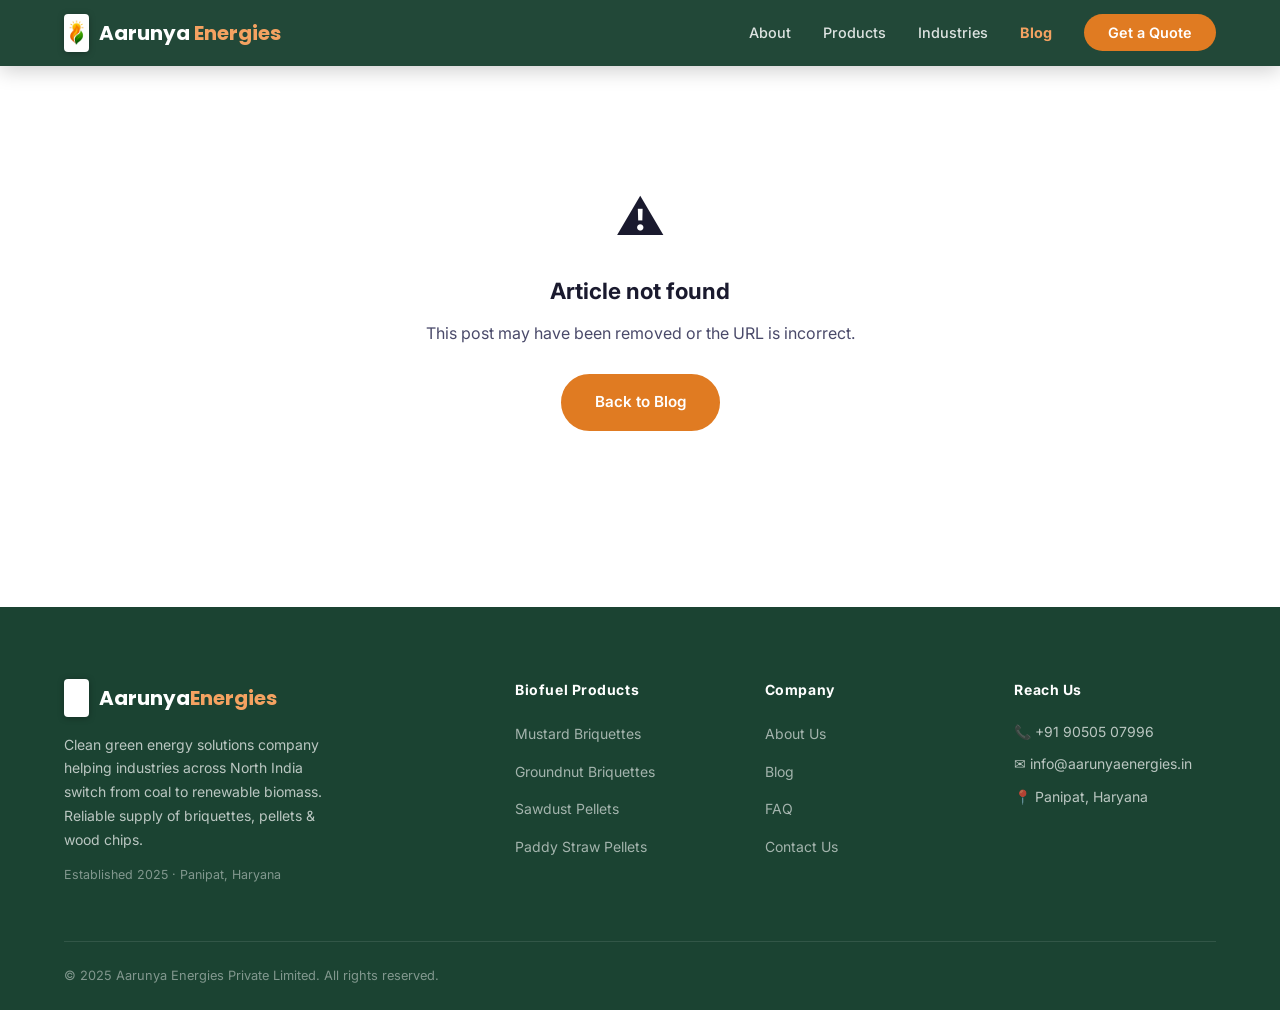
==== commit ea85255b: "Base change - Trader to Solutions" ====
--- a/blog/blog-post.html
+++ b/blog/blog-post.html
@@ -122,7 +122,7 @@
             <img src="../images/logo.png" alt="Aarunya Energies" class="logo-img logo-img-footer" />
             <span class="logo-text">Aarunya<span class="logo-accent">Energies</span></span>
           </a>
-          <p>Trusted solid biofuel trading company. Reliable supply of briquettes, pellets &amp; wood chips across North India.</p>
+          <p>Clean green energy solutions company helping industries across North India switch from coal to renewable biomass. Reliable supply of briquettes, pellets &amp; wood chips.</p>
           <p class="footer-est">Established 2025 &middot; Panipat, Haryana</p>
         </div>
         <div class="footer-col">
--- a/styles/style.css
+++ b/styles/style.css
@@ -939,6 +939,140 @@
   font-size: 0.8rem;
 }
 
+/* ---- HOME BLOG SECTION ---- */
+.home-blog { background: var(--bg-light); }
+
+.home-blog-grid {
+  display: grid;
+  grid-template-columns: repeat(4, 1fr);
+  gap: 24px;
+  margin-bottom: 48px;
+}
+
+.home-blog-card {
+  background: #fff;
+  border-radius: var(--radius);
+  box-shadow: 0 2px 12px rgba(0,0,0,0.07);
+  overflow: hidden;
+  display: flex;
+  flex-direction: column;
+  text-decoration: none;
+  color: inherit;
+  transition: transform 0.25s ease, box-shadow 0.25s ease;
+}
+.home-blog-card:hover {
+  transform: translateY(-4px);
+  box-shadow: 0 8px 28px rgba(0,0,0,0.13);
+}
+
+.home-blog-card-img {
+  width: 100%;
+  height: 180px;
+  object-fit: cover;
+  display: block;
+  background: linear-gradient(135deg, var(--green-dark), var(--green-mid));
+}
+
+.home-blog-card-img-placeholder {
+  width: 100%;
+  height: 180px;
+  display: flex;
+  align-items: center;
+  justify-content: center;
+  font-size: 3rem;
+  background: linear-gradient(135deg, #e8f5e9, #c8e6c9);
+}
+
+.home-blog-card-body {
+  padding: 20px;
+  display: flex;
+  flex-direction: column;
+  flex: 1;
+}
+
+.home-blog-card-cat {
+  font-size: 0.7rem;
+  font-weight: 700;
+  text-transform: uppercase;
+  letter-spacing: 0.08em;
+  color: var(--amber);
+  margin-bottom: 8px;
+}
+
+.home-blog-card-title {
+  font-family: 'Poppins', sans-serif;
+  font-size: 0.95rem;
+  font-weight: 700;
+  color: var(--text-dark);
+  line-height: 1.4;
+  margin-bottom: 10px;
+  display: -webkit-box;
+  -webkit-line-clamp: 2;
+  -webkit-box-orient: vertical;
+  overflow: hidden;
+}
+
+.home-blog-card-excerpt {
+  font-size: 0.85rem;
+  color: var(--text-mid);
+  line-height: 1.6;
+  flex: 1;
+  display: -webkit-box;
+  -webkit-line-clamp: 3;
+  -webkit-box-orient: vertical;
+  overflow: hidden;
+  margin-bottom: 14px;
+}
+
+.home-blog-card-meta {
+  font-size: 0.75rem;
+  color: #999;
+  display: flex;
+  justify-content: space-between;
+  align-items: center;
+  border-top: 1px solid var(--border);
+  padding-top: 12px;
+  margin-top: auto;
+}
+
+.home-blog-card-read {
+  font-weight: 600;
+  color: var(--green-mid);
+  font-size: 0.78rem;
+}
+
+/* Skeleton loader */
+.home-blog-skeleton {
+  height: 320px;
+  border-radius: var(--radius);
+  background: linear-gradient(90deg, #e8ede8 25%, #d4ddd4 50%, #e8ede8 75%);
+  background-size: 200% 100%;
+  animation: blogSkelShimmer 1.4s infinite;
+}
+@keyframes blogSkelShimmer {
+  0%   { background-position: 200% 0; }
+  100% { background-position: -200% 0; }
+}
+
+.home-blog-empty {
+  text-align: center;
+  color: var(--text-mid);
+  padding: 32px 0;
+}
+
+.home-blog-cta {
+  text-align: center;
+  margin-top: 8px;
+}
+
+@media (max-width: 1024px) {
+  .home-blog-grid { grid-template-columns: repeat(2, 1fr); }
+}
+@media (max-width: 580px) {
+  .home-blog-grid { grid-template-columns: 1fr; }
+  .home-blog-card-img, .home-blog-card-img-placeholder { height: 160px; }
+}
+
 /* ---- FOOTER ---- */
 .footer {
   background: var(--green-dark);
--- a/styles/blog.css
+++ b/styles/blog.css
@@ -505,6 +505,9 @@
   font-size: 1.05rem;
   line-height: 1.85;
   color: var(--text-dark);
+  text-align: justify;
+  hyphens: auto;
+  -webkit-hyphens: auto;
 }
 .post-content h2 {
   font-family: 'Poppins', sans-serif;
